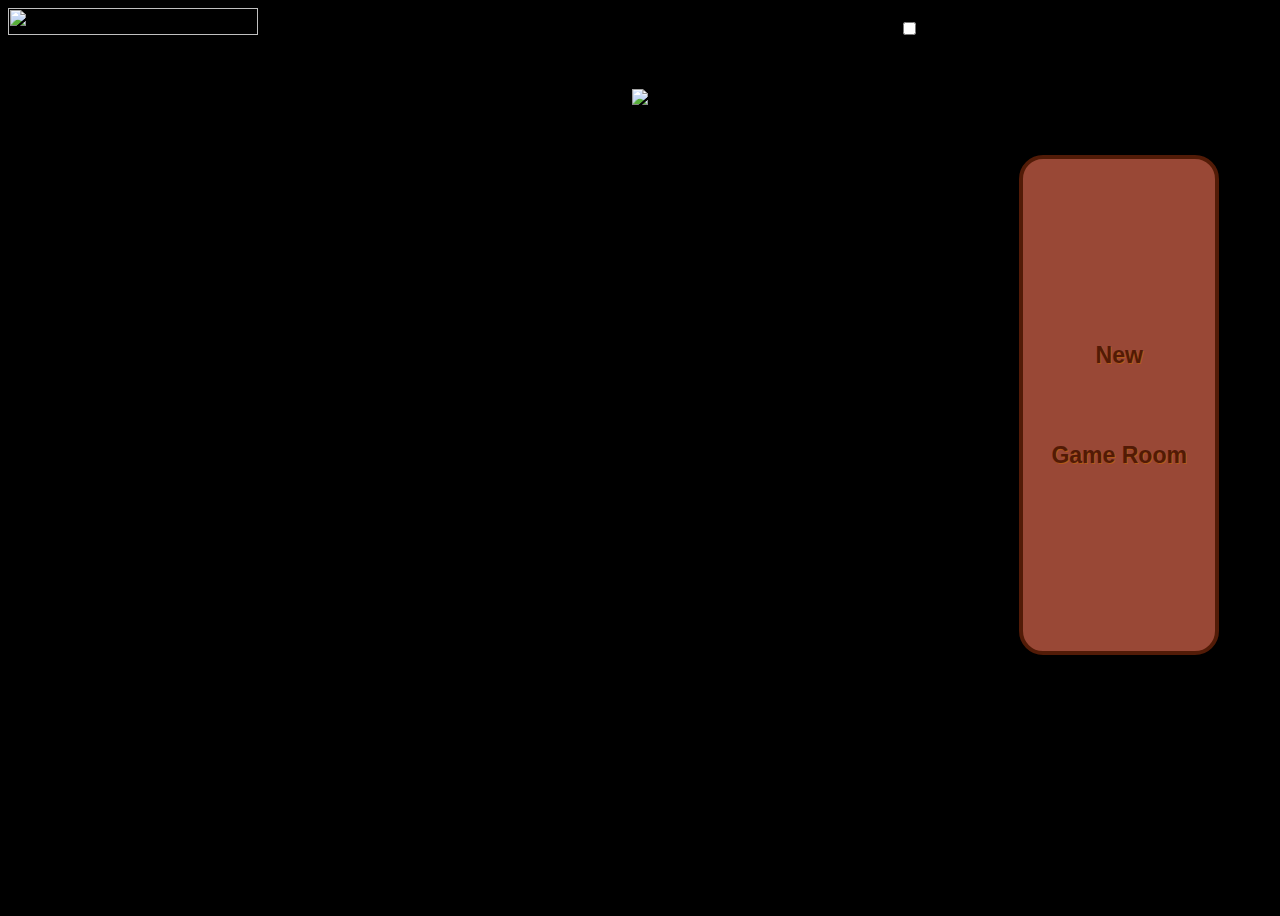
==== index.html @ 2f688a2d "Gloria: single player can start game, wait for FB id to check full room 13/5 19:32" ====
<html>

<head>
	<script src='http://ajax.googleapis.com/ajax/libs/jquery/1.11.0/jquery.js'></script>
	<script src='./gameroom.js'></script>
	<link href="mystyle.css" rel="stylesheet">
	<link href="game.css" rel="stylesheet">
	<script src='http://cdn.html5quintus.com/v0.2.0/quintus-all.js'></script>
	<script src='mine.js'></script>
</head>


<body>
	<script>
		window.fbAsyncInit = function() {
			FB.init({
				appId      : '528688120569031',
				xfbml      : true,
				version    : 'v2.0'
			});
		};

		(function(d, s, id){
			var js, fjs = d.getElementsByTagName(s)[0];
			if (d.getElementById(id)) {return;}
			js = d.createElement(s); js.id = id;
			js.src = "//connect.facebook.net/en_US/sdk.js";
			fjs.parentNode.insertBefore(js, fjs);
		}(document, 'script', 'facebook-jssdk'));
	</script>
	<div id="top">
		<span>
			<img id="banner" src="./images/logo.png"></img>
		</span>
		<span id="login">
			<input type="checkbox" name="up" value="go">update</input>
			<div class="fb-login-button" scope="email" data-max-rows="1" data-size="large" data-show-faces="false" data-auto-logout-link="true" onlogin="login();"></div>
		</span>
	</div>
		<div id='outer' style="display:none">
			<canvas id='myGame' width='448' height='448' style='background-color:black ;'></canvas>
			<div class="numSprite num0" id="level0"></div>
			<div class="numSprite num0" id="level1"></div>
			<div class="numSprite num0" id="lives1"></div>
			<div class="numSprite num0" id="lives2"></div>
		</div>
	<div id="main">
		<div id="gr">
			<img id="grbanner" src="./images/gameroom.png"></img>
		</div>
		<div id="gamerooms">
			<span id="list">
				<div class="tbl" id="rooms">
				</div>
<!--				<table id="room1">
					<tr>
						<td>
							<table>
								<tr><td></td><td class="join2"><button>join</button></td><td></td></tr>
								<tr><td><button class="join1">join</button></td><td class="table"></td><td><button class="join3">join</button></td></tr>
								<tr><td></td><td class="join4"><button>join</button></td><td></td></tr>
							</table>
						</td>
						<td>
							<table>
								<tr><td></td><td class="join2"><button>join</button></td><td></td></tr>
								<tr><td><button class="join1">join</button></td><td class="table"></td><td><button class="join3">join</button></td></tr>
								<tr><td></td><td class="join4"><button>join</button></td><td></td></tr>
							</table>
						</td>
					</tr>
					<tr>
						<td>
							<table>
								<tr><td></td><td class="join2"><button>join</button></td><td></td></tr>
								<tr><td><button class="join1">join</button></td><td class="table"></td><td><button class="join3">join</button></td></tr>
								<tr><td></td><td class="join4"><button>join</button></td><td></td></tr>
							</table>
						</td>
						<td>
							<table>
								<tr><td></td><td class="join2"><button>join</button></td><td></td></tr>
								<tr><td><button class="join1">join</button></td><td class="table"></td><td><button class="join3">join</button></td></tr>
								<tr><td></td><td class="join4"><button>join</button></td><td></td></tr>
							</table>
						</td>
					</tr>
				</table>
				<div class="tbl" id="rooms">
					<div class="tbl_row">
						<div class="tbl_cell">
							<div class="tbl room" id="room1">
								<div class="tbl_row"><div class="tbl_cell"></div><div class="tbl_cell join center"><button class="join2">join</button></div><div class="tbl_cell"></div></div>
								<div class="tbl_row"><div class="tbl_cell join middle"><button class="join1">join</button></div><div class="tbl_cell table"><img class="pre" src="http://cdn.wikimg.net/strategywiki/images/5/5e/Battle_City_Stage01.png"></img></div><div class="tbl_cell join middle"><button class="join3">join</button></div></div>
								<div class="tbl_row"><div class="tbl_cell"></div><div class="tbl_cell join center"><button class="join4">join</button></div><div class="tbl_cell"></div></div>
							</div>
						</div>
						<div class="tbl_cell">
							<div class="tbl roomInfo" id="info1">
								<div class="tbl_row"><div class="tbl_cell">Information: <br>- 2 Players<br>- Team Play<br>- Level 5</div></div>
							</div>
						</div>
						<div class="tbl_cell">
							<div class="tbl room" id="room1">
								<div class="tbl_row"><div class="tbl_cell"></div><div class="tbl_cell join center"><button class="join2">join</button></div><div class="tbl_cell"></div></div>
								<div class="tbl_row"><div class="tbl_cell join middle"><button class="join1">join</button></div><div class="tbl_cell table"><img class="pre" src="http://cdn.wikimg.net/strategywiki/images/5/5e/Battle_City_Stage01.png"></img></div><div class="tbl_cell join middle"><button class="join3">join</button></div></div>
								<div class="tbl_row"><div class="tbl_cell"></div><div class="tbl_cell join center"><button class="join4">join</button></div><div class="tbl_cell"></div></div>
							</div>
						</div>
						<div class="tbl_cell">
							<div class="tbl roomInfo" id="info1">
								<div class="tbl_row"><div class="tbl_cell">2 Players<br>Team Play<br>Level 5</div></div>
							</div>
						</div>
					</div>
					<div class="tbl_row">
						<div class="tbl_cell">
							<div class="tbl room" id="room1">
								<div class="tbl_row"><div class="tbl_cell"></div><div class="tbl_cell join center"><button class="join2">join</button></div><div class="tbl_cell"></div></div>
								<div class="tbl_row"><div class="tbl_cell join middle"><button class="join1">join</button></div><div class="tbl_cell table"><img class="pre" src="http://cdn.wikimg.net/strategywiki/images/5/5e/Battle_City_Stage01.png"></img></div><div class="tbl_cell join middle"><button class="join3">join</button></div></div>
								<div class="tbl_row"><div class="tbl_cell"></div><div class="tbl_cell join center"><button class="join4">join</button></div><div class="tbl_cell"></div></div>
							</div>
						</div>
						<div class="tbl_cell">
							<div class="tbl roomInfo" id="info1">
								<div class="tbl_row"><div class="tbl_cell">2 Players<br>Team Play<br>Level 5</div></div>
							</div>
						</div>
						<div class="tbl_cell">
							<div class="tbl room" id="room1">
								<div class="tbl_row"><div class="tbl_cell"></div><div class="tbl_cell join center"><button class="join2">join</button></div><div class="tbl_cell"></div></div>
								<div class="tbl_row"><div class="tbl_cell join middle"><button class="join1">join</button></div><div class="tbl_cell table"><img class="pre" src="http://cdn.wikimg.net/strategywiki/images/5/5e/Battle_City_Stage01.png"></img></div><div class="tbl_cell join middle"><button class="join3">join</button></div></div>
								<div class="tbl_row"><div class="tbl_cell"></div><div class="tbl_cell join center"><button class="join4">join</button></div><div class="tbl_cell"></div></div>
							</div>
						</div>
						<div class="tbl_cell">
							<div class="tbl roomInfo" id="info1">
								<div class="tbl_row"><div class="tbl_cell">2 Players<br>Team Play<br>Level 5</div></div>
							</div>
						</div>
					</div>
				</div>-->
			</span>
			<span id="newgr">
				<button id="new">New<br>Game Room</button>
			</span>
		</div>
	</div>
	<div class="overlay"></div>
	<div class="modal" id="newgrModal">
		<div class="modalContent">
			<form id="newgrForm">
				No. of Players:<input type="radio" name="num" value="1">1</input><input type="radio" name="num" value="2">2</input><input type="radio" name="num" value="4">4</input><br>
				<div id="choose4P"><input type="radio" name="type4P" value="3">individual play (1 vs 1 vs 1 vs 1)</input> <input type="radio" name="type4P" value="4">team play (2 vs 2)</input></div>
				<div id="chooseLevel">
					<div id="map">Starting from: Level <input type="number" name="level" min="1" max="5" value="1"></input></div>
					<div class="preview">Preview: <br><img id="previewLevel"></img></div>
				</div>
				<div id="chooseMap">
					<div id="map">Map: <input type="number" name="map" min="1" max="5" value="1"></input></div>
					<div class="preview">Preview: <br><img id="previewMap"></img></div>
				</div>
				<br>
				<div id="startGame"><button id="startGameBtn">Start Game</button></div>
				<div id="submitNewgrForm"><button id="submitNewgrBtn">New Game Room</button></div>
			</form>
		</div>
	</div>
</body>

</html>
---- mystyle.css ----
html, body{
  min-height: 100%;
}

body{
	background-color: black;
}

span#list {
    display: inline-block;
	width: 80%;
}

div.tbl {
    display: table;
}
div.tbl_row {
    display: table-row;
}
div.tbl_cell {
    display: table-cell;
	border-spacing: 10px;
}

div.room {
/*    margin-right: 150px;*/
    margin-bottom: 50px;
}

div.table {
    background-color: #5c240a;
	background:-webkit-gradient( linear, left top, right bottom, color-stop(0.05, #5c240a), color-stop(1, #250F04) );
	background:-moz-linear-gradient( center top, #5c240a 5%, #250F04 100% );
	filter:progid:DXImageTransform.Microsoft.gradient(startColorstr='#5c240a', endColorstr='#250F04');
    width: 100px;
    height: 100px;
	border-radius: 10px;
	text-align: center;
	vertical-align: middle;
}

div.center {
    text-align: center;
}

div.middle {
    vertical-align: middle;
}

span#login {
    text-align: right;
	margin-left: 200px;
	display: inline-block;
	width: 500px;
}

span#newgr {
    width: 20%;
    display: inline-block;
	position:absolute;
}

button#new{
	background-color:#994836;
	-webkit-border-top-left-radius:24px;
	-moz-border-radius-topleft:24px;
	border-top-left-radius:24px;
	-webkit-border-top-right-radius:24px;
	-moz-border-radius-topright:24px;
	border-top-right-radius:24px;
	-webkit-border-bottom-right-radius:24px;
	-moz-border-radius-bottomright:24px;
	border-bottom-right-radius:24px;
	-webkit-border-bottom-left-radius:24px;
	-moz-border-radius-bottomleft:24px;
	border-bottom-left-radius:24px;
	text-indent:0px;
	border:4px solid #521b07;
	display:inline-block;
	color:#521a06;
	font-family:Arial;
	font-size:23px;
	font-weight:bold;
	font-style:normal;
	height:500px;
	line-height:100px;
	width:200px;
	text-decoration:none;
	text-align:center;
	text-shadow:1px 1px 0px #b35a16;
}
button#new:hover {
	background-color:rgb(131, 81, 47);
	text-shadow:0px 0px 0px transparent;
}

.join{
	width:45px;
	height:45px;
}

.join button{
	-moz-box-shadow:inset 0px 1px 0px 0px #59370e;
	-webkit-box-shadow:inset 0px 1px 0px 0px #59370e;
	box-shadow:inset 0px 1px 0px 0px #59370e;
	background:-webkit-gradient( linear, left top, left bottom, color-stop(0.05, #ab5411), color-stop(1, #694212) );
	background:-moz-linear-gradient( center top, #ab5411 5%, #694212 100% );
	filter:progid:DXImageTransform.Microsoft.gradient(startColorstr='#ab5411', endColorstr='#694212');
	background-color:#ab5411;
	-webkit-border-top-left-radius:42px;
	-moz-border-radius-topleft:42px;
	border-top-left-radius:42px;
	-webkit-border-top-right-radius:42px;
	-moz-border-radius-topright:42px;
	border-top-right-radius:42px;
	-webkit-border-bottom-right-radius:42px;
	-moz-border-radius-bottomright:42px;
	border-bottom-right-radius:42px;
	-webkit-border-bottom-left-radius:42px;
	-moz-border-radius-bottomleft:42px;
	border-bottom-left-radius:42px;
	text-indent:0;
	border:1px solid #47310b;
	display:inline-block;
	color:#ffffff;
	font-family:Arial;
	font-size:15px;
	font-weight:bold;
	font-style:normal;
	height:45px;
	line-height:45px;
	width:45px;
	text-decoration:none;
	text-align:center;
	text-shadow:1px 1px 0px #4d340d;
}
.join button:hover {
	background:-webkit-gradient( linear, left top, left bottom, color-stop(0.05, #694212), color-stop(1, #ab5411) );
	background:-moz-linear-gradient( center top, #694212 5%, #ab5411 100% );
	filter:progid:DXImageTransform.Microsoft.gradient(startColorstr='#694212', endColorstr='#ab5411');
	background-color:#694212;
}
.join button:disabled{
		-moz-box-shadow:inset 0px 1px 0px 0px #59370e;
	-webkit-box-shadow:inset 0px 1px 0px 0px #59370e;
	box-shadow:inset 0px 1px 0px 0px #59370e;
	background:-webkit-gradient( linear, left top, left bottom, color-stop(0.05, #ab5411), color-stop(1, #694212) );
	background:-moz-linear-gradient( center top, #ab5411 5%, #694212 100% );
	filter:progid:DXImageTransform.Microsoft.gradient(startColorstr='#ab5411', endColorstr='#694212');
	background-color:#ab5411;
	-webkit-border-top-left-radius:42px;
	-moz-border-radius-topleft:42px;
	border-top-left-radius:42px;
	-webkit-border-top-right-radius:42px;
	-moz-border-radius-topright:42px;
	border-top-right-radius:42px;
	-webkit-border-bottom-right-radius:42px;
	-moz-border-radius-bottomright:42px;
	border-bottom-right-radius:42px;
	-webkit-border-bottom-left-radius:42px;
	-moz-border-radius-bottomleft:42px;
	border-bottom-left-radius:42px;
	text-indent:0;
	border:1px solid #47310b;
	display:inline-block;
	color:#ffffff;
	font-family:Arial;
	font-size:15px;
	font-weight:bold;
	font-style:normal;
	height:45px;
	line-height:45px;
	width:45px;
	text-decoration:none;
	text-align:center;
	text-shadow:1px 1px 0px #4d340d;
}
button#submitNewgrBtn, button#startGameBtn{
	-moz-box-shadow:inset 0px 1px 0px 0px #f5978e;
	-webkit-box-shadow:inset 0px 1px 0px 0px #f5978e;
	box-shadow:inset 0px 1px 0px 0px #f5978e;
	background-color:#f24537;
	-webkit-border-top-left-radius:20px;
	-moz-border-radius-topleft:20px;
	border-top-left-radius:20px;
	-webkit-border-top-right-radius:20px;
	-moz-border-radius-topright:20px;
	border-top-right-radius:20px;
	-webkit-border-bottom-right-radius:20px;
	-moz-border-radius-bottomright:20px;
	border-bottom-right-radius:20px;
	-webkit-border-bottom-left-radius:20px;
	-moz-border-radius-bottomleft:20px;
	border-bottom-left-radius:20px;
	text-indent:0;
	border:1px solid #d02718;
	display:inline-block;
	color:#ffffff;
	font-style:normal;
	height:30px;
	width:120px;
	text-decoration:none;
	text-align:center;
	text-shadow:1px 1px 0px #810e05;
}
button#submitNewgrBtn:hover, button#startGameBtn:hover {
	background-color:#c62d1f;
}
button#submitNewgrBtn:disabled, button#startGameBtn:disabled {
	box-shadow:inset 0px 1px 0px 0px #dddddd;
	background-color:#dddddd;
	color:#999999;
	text-shadow:1px 1px 0px #777777;
	border:1px solid #dddddd;
}


.overlay{
	display:none;
	position: fixed;
	top: 0;
	left: 0;
	width: 100%;
	height: 100%;
	z-index: 10;
	background-color: rgba(0,0,0,0); /*dim the background*/
}

.modal{
    /* some styles to position the modal at the center of the page */
    position: absolute;
    top: 50%;
    left: 50%;
    width: 500px;
    height: 370px;
    margin-left: -250px;
    margin-top: -185px;
    background-color: #f1c40f;
    text-align: left;
    border-radius: 5px;
	background:-webkit-gradient( linear, left top, left bottom, color-stop(0.05, #f0c911), color-stop(1, #f2ab1e) );
	background:-moz-linear-gradient( center top, #f0c911 5%, #f2ab1e 100% );
	filter:progid:DXImageTransform.Microsoft.gradient(startColorstr='#f0c911', endColorstr='#f2ab1e');
	background-color:#f0c911;
	border:1px solid #e65f44;
	color:#c92200;
    /* needed styles for the overlay */
    z-index: 10; /* keep on top of other elements on the page */
    box-shadow: 0 0 0 9999px rgba(0,0,0,0.5);
}

div.modalContent {
    font-weight: bold;
    font-family: sans-serif;
	margin: 30px;
}

#newgrModal, #chooseLevel, #choose4P, #chooseMap, #submitNewgrForm, #startGame{
	display:none;
}

#choose4P {
	padding-left: 172px;
}

input[type="number"] {
	width:30px;
}

#previewLevel, #previewMap{
	max-width: 150px;
	max-height: 150px;
}

img#banner{
    width: 250px;
    height: 27px;
}

img.pre{
	max-width: 90px;
	max-height: 90px;
}

#gr{
	margin-top: 50px;
	text-align: center;
	margin-bottom: 50px;
}

div.roomInfo {
    color: brown;
	font-weight: bold;
    font-family: sans-serif;
	top: 50px;
	position: relative;
	margin-right: 50px;
}
---- game.css ----
#outer {
	margin-top: 50px;
	width:544px;
	height:480px;
	background-image:url('images/status2.png');
	position: absolute;
}
#myGame {
	position: relative;
	top: 16px;
	left: -16px;
}

#lives1 {
	position: absolute;
	top: 288px;
	left: 512px;
	height: 16px;
	width: 16px;
}
#lives2 {
	position: absolute;
	top: 336px;
	left: 512px;
	height: 16px;
	width: 16px;
}
#level0 {
	position: absolute;
	top: 400px;
	left: 496px;
	height: 16px;
	width: 16px;
}
#level1 {
	position: absolute;
	top: 400px;
	left: 512px;
	height: 16px;
	width: 16px;
}
.enodd {
	position: absolute;
	left: 496px;
	height: 16px;
	width: 16px;
}
.eneven {
	position: absolute;
	left: 512px;
	height: 16px;
	width: 16px;
}
.numSprite {
	background-image:url('images/status3.png');
	background-color:transparent;
	background-repeat:no-repeat;
	display:block;
}
.num0 {
	background-position: -16px -16px;
}
.num1 {
	background-position: -32px -16px;
}
.num2 {
	background-position: -48px -16px;
}
.num3 {
	background-position: -64px -16px;
}
.num4 {
	background-position: -80px -16px;
}
.num5 {
	background-position: -16px -32px;
}
.num6 {
	background-position: -32px -32px;
}
.num7 {
	background-position: -48px -32px;
}
.num8 {
	background-position: -64px -32px;
}
.num9 {
	background-position: -80px -32px;
}
.bomb {
	background-position: 0px -32px;
}
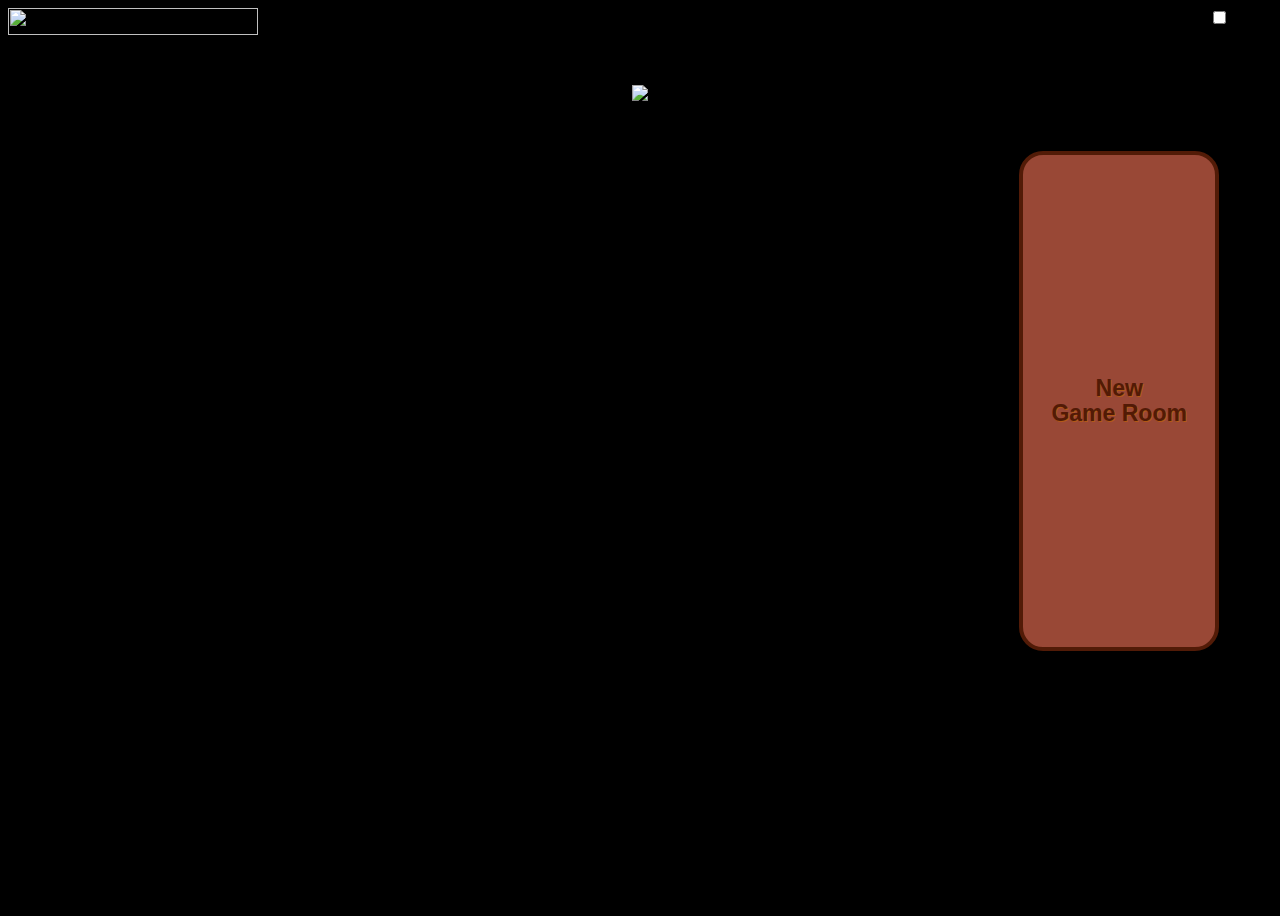
==== commit 573e1b70: "gloria 14/5 15:56" ====
--- a/index.html
+++ b/index.html
@@ -11,39 +11,37 @@
 
 
 <body>
-	<script>
-		window.fbAsyncInit = function() {
-			FB.init({
-				appId      : '528688120569031',
-				xfbml      : true,
-				version    : 'v2.0'
-			});
-		};
-
-		(function(d, s, id){
-			var js, fjs = d.getElementsByTagName(s)[0];
-			if (d.getElementById(id)) {return;}
-			js = d.createElement(s); js.id = id;
-			js.src = "//connect.facebook.net/en_US/sdk.js";
-			fjs.parentNode.insertBefore(js, fjs);
-		}(document, 'script', 'facebook-jssdk'));
-	</script>
 	<div id="top">
 		<span>
 			<img id="banner" src="./images/logo.png"></img>
 		</span>
 		<span id="login">
 			<input type="checkbox" name="up" value="go">update</input>
+			<div id="mypage"><button id="mypageBtn">My page</button></div>
 			<div class="fb-login-button" scope="email" data-max-rows="1" data-size="large" data-show-faces="false" data-auto-logout-link="true" onlogin="login();"></div>
 		</span>
 	</div>
-		<div id='outer' style="display:none">
-			<canvas id='myGame' width='448' height='448' style='background-color:black ;'></canvas>
-			<div class="numSprite num0" id="level0"></div>
-			<div class="numSprite num0" id="level1"></div>
-			<div class="numSprite num0" id="lives1"></div>
-			<div class="numSprite num0" id="lives2"></div>
-		</div>
+	<div id="myInfo"><button id="mypagebackBtn">Back</button></div>
+	<div class='outerImage' id='outer'  style="display:none">
+		<canvas id='myGame' width='448' height='448' style='background-color:black ;'></canvas>
+		<div id="scoreBG"></div>
+		<div id="levelNum"></div>
+		<div id="score0"></div>
+		<div id="score1"></div>
+		<div id="score2"></div>
+		<div id="score3"></div>
+		<div id="score4"></div>
+		<div id="carnum0"></div>
+		<div id="carnum1"></div>
+		<div id="carnum2"></div>
+		<div id="carnum3"></div>
+		<div id="carnum4"></div>
+		<div class="numSprite num0" id="level0"></div>
+		<div class="numSprite num0" id="level1"></div>
+		<div class="numSprite num0" id="lives1"></div>
+		<div class="numSprite num0" id="lives2"></div>
+		<div id="over"></div>
+	</div>
 	<div id="main">
 		<div id="gr">
 			<img id="grbanner" src="./images/gameroom.png"></img>
@@ -146,10 +144,12 @@
 			</span>
 		</div>
 	</div>
-	<div class="overlay"></div>
+	<div class="overlay" id="over1"></div>
+	<div class="overlay" id="over2"></div>
 	<div class="modal" id="newgrModal">
 		<div class="modalContent">
 			<form id="newgrForm">
+				<input type="hidden" name="pid" value="0"></input>
 				No. of Players:<input type="radio" name="num" value="1">1</input><input type="radio" name="num" value="2">2</input><input type="radio" name="num" value="4">4</input><br>
 				<div id="choose4P"><input type="radio" name="type4P" value="3">individual play (1 vs 1 vs 1 vs 1)</input> <input type="radio" name="type4P" value="4">team play (2 vs 2)</input></div>
 				<div id="chooseLevel">
@@ -166,6 +166,21 @@
 			</form>
 		</div>
 	</div>
+	<div class="modal2" id="chooseItemModal">
+		<div class="modalContent">
+			<form id="chooseItemForm">
+				<input type="hidden" name="pid" value="0"></input>
+				Choose one item to use in the game!(can use once only!)<br><br>
+				<input type="radio" name="item" value="beam"><img class="item" src="./images/8shoots.PNG"> beam(8 bullets shot at a time)</img></input><br>
+				<input type="radio" name="item" value="barrier"><img class="item" src="./images/barrier.PNG"> barrier(not be hurt within 8 seconds)</img></input><br>
+				<input type="radio" name="item" value="brick"><img class="item" src="./images/wall.PNG"> shovel(recover all walls around the fortress)</img></input>
+				<div id="startMultiGame"><button id="startMultiGameBtn">Start Game</button></div>
+			</form>
+		</div>
+	</div>
+	<div class="modal2" id="warningModal">
+	</div>
+
 </body>
 
 </html>--- a/mystyle.css
+++ b/mystyle.css
@@ -47,11 +47,22 @@
     vertical-align: middle;
 }
 
+div#mypage{
+	display:none;
+	vertical-align: top;
+	margin-right:10px;
+}
+
+div#myInfo{
+	display:none;
+	margin-top: 50px;
+	text-align: center;
+}
+
 span#login {
     text-align: right;
-	margin-left: 200px;
 	display: inline-block;
-	width: 500px;
+	float: right;
 }
 
 span#newgr {
@@ -83,7 +94,7 @@
 	font-weight:bold;
 	font-style:normal;
 	height:500px;
-	line-height:100px;
+	line-height:25px;
 	width:200px;
 	text-decoration:none;
 	text-align:center;
@@ -93,6 +104,7 @@
 	background-color:rgb(131, 81, 47);
 	text-shadow:0px 0px 0px transparent;
 }
+
 
 .join{
 	width:45px;
@@ -175,7 +187,7 @@
 	text-align:center;
 	text-shadow:1px 1px 0px #4d340d;
 }
-button#submitNewgrBtn, button#startGameBtn{
+button#submitNewgrBtn, button#startGameBtn, button#startMultiGameBtn{
 	-moz-box-shadow:inset 0px 1px 0px 0px #f5978e;
 	-webkit-box-shadow:inset 0px 1px 0px 0px #f5978e;
 	box-shadow:inset 0px 1px 0px 0px #f5978e;
@@ -203,10 +215,10 @@
 	text-align:center;
 	text-shadow:1px 1px 0px #810e05;
 }
-button#submitNewgrBtn:hover, button#startGameBtn:hover {
+button#submitNewgrBtn:hover, button#startGameBtn:hover button#startMultiGameBtn:hover{
 	background-color:#c62d1f;
 }
-button#submitNewgrBtn:disabled, button#startGameBtn:disabled {
+button#submitNewgrBtn:disabled, button#startGameBtn:disabled button#startMultiGameBtn:disabled{
 	box-shadow:inset 0px 1px 0px 0px #dddddd;
 	background-color:#dddddd;
 	color:#999999;
@@ -214,6 +226,51 @@
 	border:1px solid #dddddd;
 }
 
+button#mypageBtn, button#mypagebackBtn {
+	-moz-box-shadow:inset 0px 1px 0px 0px #f5978e;
+	-webkit-box-shadow:inset 0px 1px 0px 0px #f5978e;
+	box-shadow:inset 0px 1px 0px 0px #f5978e;
+	background:-webkit-gradient( linear, left top, left bottom, color-stop(0.05, #f24537), color-stop(1, #c62d1f) );
+	background:-moz-linear-gradient( center top, #f24537 5%, #c62d1f 100% );
+	filter:progid:DXImageTransform.Microsoft.gradient(startColorstr='#f24537', endColorstr='#c62d1f');
+	background-color:#f24537;
+	-webkit-border-top-left-radius:8px;
+	-moz-border-radius-topleft:8px;
+	border-top-left-radius:8px;
+	-webkit-border-top-right-radius:8px;
+	-moz-border-radius-topright:8px;
+	border-top-right-radius:8px;
+	-webkit-border-bottom-right-radius:8px;
+	-moz-border-radius-bottomright:8px;
+	border-bottom-right-radius:8px;
+	-webkit-border-bottom-left-radius:8px;
+	-moz-border-radius-bottomleft:8px;
+	border-bottom-left-radius:8px;
+	text-indent:0;
+	border:1px solid #d02718;
+	display:inline-block;
+	color:#ffffff;
+	font-family:Arial;
+	font-size:15px;
+	font-weight:bold;
+	font-style:normal;
+	height:25px;
+	line-height:25px;
+	width:75px;
+	text-decoration:none;
+	text-align:center;
+	text-shadow:1px 1px 0px #810e05;
+}
+button#mypageBtn:hover , button#mypagebackBtn:hover{
+	background:-webkit-gradient( linear, left top, left bottom, color-stop(0.05, #c62d1f), color-stop(1, #f24537) );
+	background:-moz-linear-gradient( center top, #c62d1f 5%, #f24537 100% );
+	filter:progid:DXImageTransform.Microsoft.gradient(startColorstr='#c62d1f', endColorstr='#f24537');
+	background-color:#c62d1f;
+}
+button#mypageBtn:active, button#mypagebackBtn:active {
+	position:relative;
+	top:1px;
+}
 
 .overlay{
 	display:none;
@@ -249,13 +306,36 @@
     box-shadow: 0 0 0 9999px rgba(0,0,0,0.5);
 }
 
+.modal2{
+    /* some styles to position the modal at the center of the page */
+    position: absolute;
+    top: 50%;
+    left: 50%;
+    width: 500px;
+    height: 370px;
+    margin-left: -250px;
+    margin-top: -185px;
+    background-color: #f1c40f;
+    text-align: left;
+    border-radius: 5px;
+	background:-webkit-gradient( linear, left top, left bottom, color-stop(0.05, #F0A011), color-stop(1, #F2401E) );
+	background:-moz-linear-gradient( center top, #F0A011 5%, #F2401E 100% );
+	filter:progid:DXImageTransform.Microsoft.gradient(startColorstr='#F0A011', endColorstr='#F2401E');
+	background-color:#f0c911;
+	border:1px solid #e65f44;
+	color:#920D0D;
+    /* needed styles for the overlay */
+    z-index: 10; /* keep on top of other elements on the page */
+    box-shadow: 0 0 0 9999px rgba(0,0,0,0.5);
+}
+
 div.modalContent {
     font-weight: bold;
     font-family: sans-serif;
 	margin: 30px;
 }
 
-#newgrModal, #chooseLevel, #choose4P, #chooseMap, #submitNewgrForm, #startGame{
+#warningModal, #chooseItemModal, #newgrModal, #chooseLevel, #choose4P, #chooseMap, #submitNewgrForm, #startGame{
 	display:none;
 }
 
@@ -280,6 +360,17 @@
 img.pre{
 	max-width: 90px;
 	max-height: 90px;
+}
+
+img.item{
+	max-width: 60px;
+	max-height: 60px;
+	vertical-align: bottom;
+	margin-bottom: 15px;
+}
+
+input[name="item"] {
+    margin-bottom: 15px;
 }
 
 #gr{
@@ -295,4 +386,47 @@
 	top: 50px;
 	position: relative;
 	margin-right: 50px;
+}
+
+.seated{
+	-moz-box-shadow:inset 0px 1px 0px 0px #59370e;
+	-webkit-box-shadow:inset 0px 1px 0px 0px #59370e;
+	box-shadow:inset 0px 1px 0px 0px #59370e;
+	background:-webkit-gradient( linear, left top, left bottom, color-stop(0.05, #FF00E0), color-stop(1, #381269) );
+	background:-moz-linear-gradient( center top, #FF00E0 5%, #381269 100% );
+	filter:progid:DXImageTransform.Microsoft.gradient(startColorstr='#FF00E0', endColorstr='#381269');
+	background-color:#381269;
+	-webkit-border-top-left-radius:42px;
+	-moz-border-radius-topleft:42px;
+	border-top-left-radius:42px;
+	-webkit-border-top-right-radius:42px;
+	-moz-border-radius-topright:42px;
+	border-top-right-radius:42px;
+	-webkit-border-bottom-right-radius:42px;
+	-moz-border-radius-bottomright:42px;
+	border-bottom-right-radius:42px;
+	-webkit-border-bottom-left-radius:42px;
+	-moz-border-radius-bottomleft:42px;
+	border-bottom-left-radius:42px;
+	text-indent: -4;
+	border:1px solid #47310b;
+	display:inline-block;
+	color:#ffffff;
+	font-family:Arial;
+	font-size:15px;
+	font-weight:bold;
+	font-style:normal;
+	height:45px;
+	line-height:45px;
+	width:45px;
+	text-decoration:none;
+	text-align:center;
+	text-shadow:1px 1px 0px #4d340d;
+}
+
+.seated :hover {
+	background:-webkit-gradient( linear, left top, left bottom, color-stop(0.05, #381269), color-stop(1, #FF00E0) );
+	background:-moz-linear-gradient( center top, #381269 5%, #FF00E0 100% );
+	filter:progid:DXImageTransform.Microsoft.gradient(startColorstr='#381269', endColorstr='#FF00E0');
+	background-color:#381269;
 }--- a/game.css
+++ b/game.css
@@ -1,8 +1,14 @@
-#outer {
-	margin-top: 50px;
+.outerImage {
 	width:544px;
 	height:480px;
 	background-image:url('images/status2.png');
+	position: absolute;
+	margin-top:50px;
+}
+.outerBlack {
+	width:544px;
+	height:480px;
+	background-color:black;
 	position: absolute;
 }
 #myGame {
@@ -10,7 +16,92 @@
 	top: 16px;
 	left: -16px;
 }
-
+#levelNum {
+	position: absolute;
+	top: 96px;
+	left: 336px;
+	width: 16px;
+	height: 16px;
+}
+#scoreBG {
+	background-image:url('images/score.png');
+	position: absolute;
+	top: 16px;
+	left: 32px;
+	width:448px;
+	height:448px;
+	display: none;
+}
+#score0 {
+	position: absolute;
+	top: 160px;
+	left: 208px;
+	width: 16px;
+	height: 16px;
+}
+#score1 {
+	position: absolute;
+	top: 208px;
+	left: 144px;
+	width: 16px;
+	height: 16px;
+}
+#score2 {
+	position: absolute;
+	top: 256px;
+	left: 144px;
+	width: 16px;
+	height: 16px;
+}
+#score3 {
+	position: absolute;
+	top: 304px;
+	left: 144px;
+	width: 16px;
+	height: 16px;
+}
+#score4 {
+	position: absolute;
+	top: 352px;
+	left: 144px;
+	width: 16px;
+	height: 16px;
+}
+#carnum0 {
+	position: absolute;
+	top: 385px;
+	left: 256px;
+	width: 16px;
+	height: 16px;
+}
+#carnum1 {
+	position: absolute;
+	top: 208px;
+	left: 256px;
+	width: 16px;
+	height: 16px;
+}
+#carnum2 {
+	position: absolute;
+	top: 256px;
+	left: 256px;
+	width: 16px;
+	height: 16px;
+}
+#carnum3 {
+	position: absolute;
+	top: 304px;
+	left: 256px;
+	width: 16px;
+	height: 16px;
+}
+#carnum4 {
+	position: absolute;
+	top: 352px;
+	left: 256px;
+	width: 16px;
+	height: 16px;
+}
 #lives1 {
 	position: absolute;
 	top: 288px;
@@ -38,6 +129,15 @@
 	left: 512px;
 	height: 16px;
 	width: 16px;
+}
+#over {
+	display:none;
+	background-image:url('images/over.png');
+	position: absolute;
+	top: 464px;
+	left: 224px;
+	height: 32px;
+	width: 64px;
 }
 .enodd {
 	position: absolute;
@@ -57,36 +157,64 @@
 	background-repeat:no-repeat;
 	display:block;
 }
+.numSprite2 {
+	background-image:url('images/status4.png');
+	background-color:transparent;
+	background-repeat:no-repeat;
+	display:block;
+}
 .num0 {
 	background-position: -16px -16px;
+	height: 16px;
+	width: 16px;
 }
 .num1 {
 	background-position: -32px -16px;
+	height: 16px;
+	width: 16px;
 }
 .num2 {
 	background-position: -48px -16px;
+	height: 16px;
+	width: 16px;
 }
 .num3 {
 	background-position: -64px -16px;
+	height: 16px;
+	width: 16px;
 }
 .num4 {
 	background-position: -80px -16px;
+	height: 16px;
+	width: 16px;
 }
 .num5 {
 	background-position: -16px -32px;
+	height: 16px;
+	width: 16px;
 }
 .num6 {
 	background-position: -32px -32px;
+	height: 16px;
+	width: 16px;
 }
 .num7 {
 	background-position: -48px -32px;
+	height: 16px;
+	width: 16px;
 }
 .num8 {
 	background-position: -64px -32px;
+	height: 16px;
+	width: 16px;
 }
 .num9 {
 	background-position: -80px -32px;
+	height: 16px;
+	width: 16px;
 }
 .bomb {
 	background-position: 0px -32px;
+	height: 16px;
+	width: 16px;
 }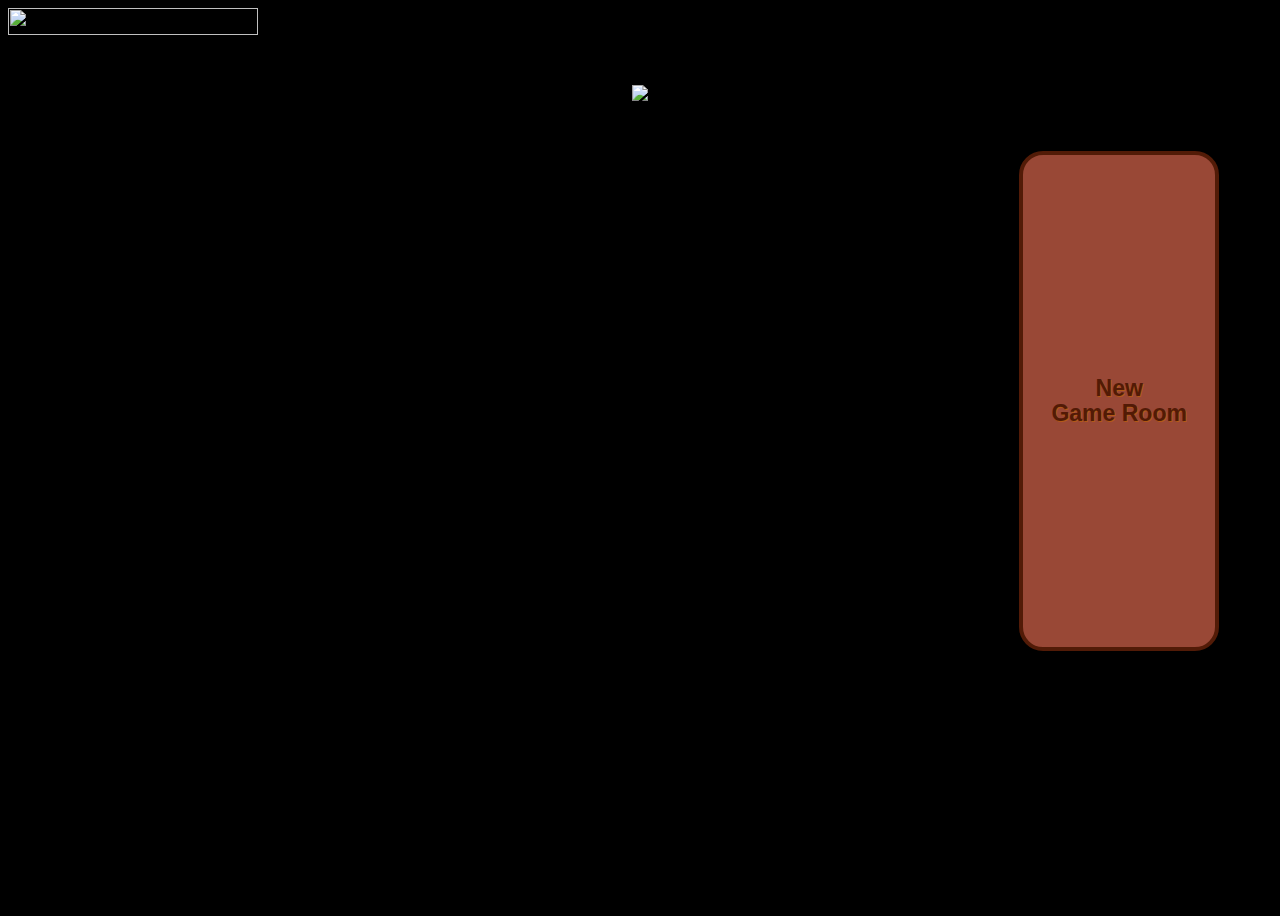
==== commit 547f4e4b: "Gloria 14/5 17:25" ====
--- a/index.html
+++ b/index.html
@@ -2,11 +2,18 @@
 
 <head>
 	<script src='http://ajax.googleapis.com/ajax/libs/jquery/1.11.0/jquery.js'></script>
+	<script src="//code.jquery.com/ui/1.10.4/jquery-ui.js"></script>
 	<script src='./gameroom.js'></script>
+	<link rel="stylesheet" href="//code.jquery.com/ui/1.10.4/themes/smoothness/jquery-ui.css">
 	<link href="mystyle.css" rel="stylesheet">
 	<link href="game.css" rel="stylesheet">
+	<link href="carstyle.css" rel="stylesheet">
 	<script src='http://cdn.html5quintus.com/v0.2.0/quintus-all.js'></script>
 	<script src='mine.js'></script>
+	<script src='socket.io/socket.io.js'></script>
+	<script src='mine_multi.js'></script>
+	<script src='battle_network.js'></script>
+	
 </head>
 
 
@@ -16,12 +23,66 @@
 			<img id="banner" src="./images/logo.png"></img>
 		</span>
 		<span id="login">
-			<input type="checkbox" name="up" value="go">update</input>
+<!--			<input type="checkbox" name="up" value="go" checked>update</input>-->
 			<div id="mypage"><button id="mypageBtn">My page</button></div>
 			<div class="fb-login-button" scope="email" data-max-rows="1" data-size="large" data-show-faces="false" data-auto-logout-link="true" onlogin="login();"></div>
 		</span>
 	</div>
-	<div id="myInfo"><button id="mypagebackBtn">Back</button></div>
+	<div id="myInfo" class="center">
+		<div class="tbl" id="whole">
+			<div class="tbl_row">
+				<div class="tbl_cell" id="coinNum">
+				</div>
+				<div class="tbl_cell center" id="carName">
+				</div>
+				<div class="tbl_cell">
+				</div>
+			</div>
+			<div class="tbl_row">
+				<div class="tbl_cell middle">
+					<button class="chooseCar" id="left"><</button>
+				</div>
+				<div class="tbl_cell middle center">
+					<div class="tbl_cell center" id="carContainer">
+						<!-- <img src="images/car/normal.png"></img> -->
+					</div>
+					<div class="center" id="properties">
+						<div class="pContainer">
+							<div>Tank speed</div>
+							<div class="vOfp" id="scale0"></div>
+							<div class="property" id="property0"></div>
+							<button class="spend" id="buy0">spend 100 coins to upgrade</button>
+						</div>
+						<div class="pContainer">
+							<div>Bullet speed</div>
+							<div class="vOfp" id="scale1"></div>
+							<div class="property" id="property1"></div>
+							<button class="spend" id="buy1">spend 100 coins to upgrade</button>
+						</div>
+						<div class="pContainer">
+							<div>Bullet cooldown time</div>
+							<div class="vOfp" id="scale2"></div>
+							<div class="property" id="property2"></div>
+							<button class="spend" id="buy2">spend 100 coins to upgrade</button>
+						</div>
+					</div>
+				</div>
+				<div class="tbl_cell middle">
+					<button class="chooseCar" id="right">></button>
+				</div>
+			</div>
+			<div class="tbl_row">
+				<div class="tbl_cell">
+				</div>
+				<div class="tbl_cell center">
+					<button id="carStatus">Using</button>
+					<div id="moneyneed"></div>
+				</div>
+				<div class="tbl_cell">
+				</div>
+			</div>
+		<br><br>
+		</div><button id="mypagebackBtn">Back</button></div>
 	<div class='outerImage' id='outer'  style="display:none">
 		<canvas id='myGame' width='448' height='448' style='background-color:black ;'></canvas>
 		<div id="scoreBG"></div>
@@ -39,7 +100,7 @@
 		<div class="numSprite num0" id="level0"></div>
 		<div class="numSprite num0" id="level1"></div>
 		<div class="numSprite num0" id="lives1"></div>
-		<div class="numSprite num0" id="lives2"></div>
+<!--		<div class="numSprite num0" id="lives2"></div>-->
 		<div id="over"></div>
 	</div>
 	<div id="main">
@@ -150,6 +211,7 @@
 		<div class="modalContent">
 			<form id="newgrForm">
 				<input type="hidden" name="pid" value="0"></input>
+				<input type="hidden" name="rid" value="0"></input>
 				No. of Players:<input type="radio" name="num" value="1">1</input><input type="radio" name="num" value="2">2</input><input type="radio" name="num" value="4">4</input><br>
 				<div id="choose4P"><input type="radio" name="type4P" value="3">individual play (1 vs 1 vs 1 vs 1)</input> <input type="radio" name="type4P" value="4">team play (2 vs 2)</input></div>
 				<div id="chooseLevel">
@@ -170,15 +232,20 @@
 		<div class="modalContent">
 			<form id="chooseItemForm">
 				<input type="hidden" name="pid" value="0"></input>
-				Choose one item to use in the game!(can use once only!)<br><br>
+				Choose one item to use in the game by pressing 'X'!<br>(Can be used once per life only!)<br><br>
 				<input type="radio" name="item" value="beam"><img class="item" src="./images/8shoots.PNG"> beam(8 bullets shot at a time)</img></input><br>
 				<input type="radio" name="item" value="barrier"><img class="item" src="./images/barrier.PNG"> barrier(not be hurt within 8 seconds)</img></input><br>
-				<input type="radio" name="item" value="brick"><img class="item" src="./images/wall.PNG"> shovel(recover all walls around the fortress)</img></input>
+<!--				<input type="radio" name="item" value="brick"><img class="item" src="./images/wall.PNG"> shovel(recover all walls around the fortress)</img></input><br> -->
+				<input type="radio" name="item" value="glasses"><img class="item" src="./images/glasses.PNG"> glass(see through all trees for 10 seconds)</img></input>
 				<div id="startMultiGame"><button id="startMultiGameBtn">Start Game</button></div>
 			</form>
 		</div>
 	</div>
-	<div class="modal2" id="warningModal">
+	<div class="modal3" id="warningModal">
+	</div>
+	<div class="modal3" id="coinModal">
+	</div>
+	<div class="modal3" id="countdownModal">
 	</div>
 
 </body>
--- a/carstyle.css
+++ b/carstyle.css
@@ -0,0 +1,187 @@
+html, body{
+  min-height: 100%;
+}
+
+body{
+	background-color: black;
+}
+
+div.tbl {
+    display: table;
+}
+div.tbl_row {
+    display: table-row;
+}
+div.tbl_cell {
+	display: table-cell;
+	border-spacing: 10px;
+}
+
+div#carName {
+    color: brown;
+	font-weight: bold;
+    font-family: sans-serif;
+}
+
+div#carContainer {
+	width: 208px;
+	height: 208px;
+}
+
+.property {
+    height: 15px;
+    margin: 5px;
+}
+
+div.center {
+    text-align: center;
+}
+
+div.middle {
+    vertical-align: middle;
+}
+
+.chooseCar {
+	-moz-box-shadow:inset 0px 0px 16px -8px #bbdaf7;
+	-webkit-box-shadow:inset 0px 0px 16px -8px #bbdaf7;
+	box-shadow:inset 0px 0px 16px -8px #bbdaf7;
+	background:-webkit-gradient( linear, left top, left bottom, color-stop(0.05, #79bbff), color-stop(1, #378de5) );
+	background:-moz-linear-gradient( center top, #79bbff 5%, #378de5 100% );
+	filter:progid:DXImageTransform.Microsoft.gradient(startColorstr='#79bbff', endColorstr='#378de5');
+	background-color:#79bbff;
+	-webkit-border-top-left-radius:20px;
+	-moz-border-radius-topleft:20px;
+	border-top-left-radius:20px;
+	-webkit-border-top-right-radius:20px;
+	-moz-border-radius-topright:20px;
+	border-top-right-radius:20px;
+	-webkit-border-bottom-right-radius:20px;
+	-moz-border-radius-bottomright:20px;
+	border-bottom-right-radius:20px;
+	-webkit-border-bottom-left-radius:20px;
+	-moz-border-radius-bottomleft:20px;
+	border-bottom-left-radius:20px;
+	text-indent:0;
+	border:1px solid #84bbf3;
+	display:inline-block;
+	color:#ffffff;
+	font-family:Arial;
+	font-size:28px;
+	font-weight:bold;
+	font-style:normal;
+	height:53px;
+	line-height:53px;
+	width:54px;
+	text-decoration:none;
+	text-align:center;
+}
+.chooseCar:hover {
+	background:-webkit-gradient( linear, left top, left bottom, color-stop(0.05, #378de5), color-stop(1, #79bbff) );
+	background:-moz-linear-gradient( center top, #378de5 5%, #79bbff 100% );
+	filter:progid:DXImageTransform.Microsoft.gradient(startColorstr='#378de5', endColorstr='#79bbff');
+	background-color:#378de5;
+}
+.chooseCar:active {
+	position:relative;
+	top:1px;
+}
+.chooseCar:disabled {
+	-moz-box-shadow:inset 0px 0px 16px -8px #bbdaf7;
+	-webkit-box-shadow:inset 0px 0px 16px -8px #bbdaf7;
+	box-shadow:inset 0px 0px 16px -8px #bbdaf7;
+	background:-webkit-gradient( linear, left top, left bottom, color-stop(0.05, #5e9fe0), color-stop(1, #3183d4) );
+	background:-moz-linear-gradient( center top, #5e9fe0 5%, #3183d4 100% );
+	filter:progid:DXImageTransform.Microsoft.gradient(startColorstr='#5e9fe0', endColorstr='#3183d4');
+	background-color:#5e9fe0;
+	-webkit-border-top-left-radius:20px;
+	-moz-border-radius-topleft:20px;
+	border-top-left-radius:20px;
+	-webkit-border-top-right-radius:20px;
+	-moz-border-radius-topright:20px;
+	border-top-right-radius:20px;
+	-webkit-border-bottom-right-radius:20px;
+	-moz-border-radius-bottomright:20px;
+	border-bottom-right-radius:20px;
+	-webkit-border-bottom-left-radius:20px;
+	-moz-border-radius-bottomleft:20px;
+	border-bottom-left-radius:20px;
+	text-indent:0;
+	border:1px solid #77abe0;
+	display:inline-block;
+	color:#3782cc;
+	font-family:Arial;
+	font-size:28px;
+	font-weight:bold;
+	font-style:normal;
+	height:53px;
+	line-height:53px;
+	width:54px;
+	text-decoration:none;
+	text-align:center;
+}
+
+.ui-widget-content {
+	background: white;
+}
+.ui-slider-range {
+	background: grey;
+}
+
+.spend {
+	-moz-box-shadow:inset 0px 1px 0px 0px #97c4fe;
+	-webkit-box-shadow:inset 0px 1px 0px 0px #97c4fe;
+	box-shadow:inset 0px 1px 0px 0px #97c4fe;
+	background:-webkit-gradient( linear, left top, left bottom, color-stop(0.05, #3d94f6), color-stop(1, #1e62d0) );
+	background:-moz-linear-gradient( center top, #3d94f6 5%, #1e62d0 100% );
+	filter:progid:DXImageTransform.Microsoft.gradient(startColorstr='#3d94f6', endColorstr='#1e62d0');
+	background-color:#3d94f6;
+	-webkit-border-top-left-radius:10px;
+	-moz-border-radius-topleft:10px;
+	border-top-left-radius:10px;
+	-webkit-border-top-right-radius:10px;
+	-moz-border-radius-topright:10px;
+	border-top-right-radius:10px;
+	-webkit-border-bottom-right-radius:10px;
+	-moz-border-radius-bottomright:10px;
+	border-bottom-right-radius:10px;
+	-webkit-border-bottom-left-radius:10px;
+	-moz-border-radius-bottomleft:10px;
+	border-bottom-left-radius:10px;
+	text-indent:0;
+	border:1px solid #337fed;
+	display:inline-block;
+	color:#ffffff;
+	font-family:Arial;
+	font-size:15px;
+	font-weight:bold;
+	font-style:normal;
+	height:33px;
+	line-height:33px;
+	width:230px;
+	text-decoration:none;
+	text-align:center;
+	text-shadow:1px 1px 0px #1570cd;
+}
+.spend:hover {
+	background:-webkit-gradient( linear, left top, left bottom, color-stop(0.05, #1e62d0), color-stop(1, #3d94f6) );
+	background:-moz-linear-gradient( center top, #1e62d0 5%, #3d94f6 100% );
+	filter:progid:DXImageTransform.Microsoft.gradient(startColorstr='#1e62d0', endColorstr='#3d94f6');
+	background-color:#1e62d0;
+}
+.spend:active {
+	position:relative;
+	top:1px;
+}
+
+.pContainer {
+    margin: 15px;
+	color: brown;
+	font-weight: bold;
+    font-family: sans-serif;
+}
+
+.vOfp {
+    color: brown;
+	font-weight: bold;
+    font-family: sans-serif;
+}